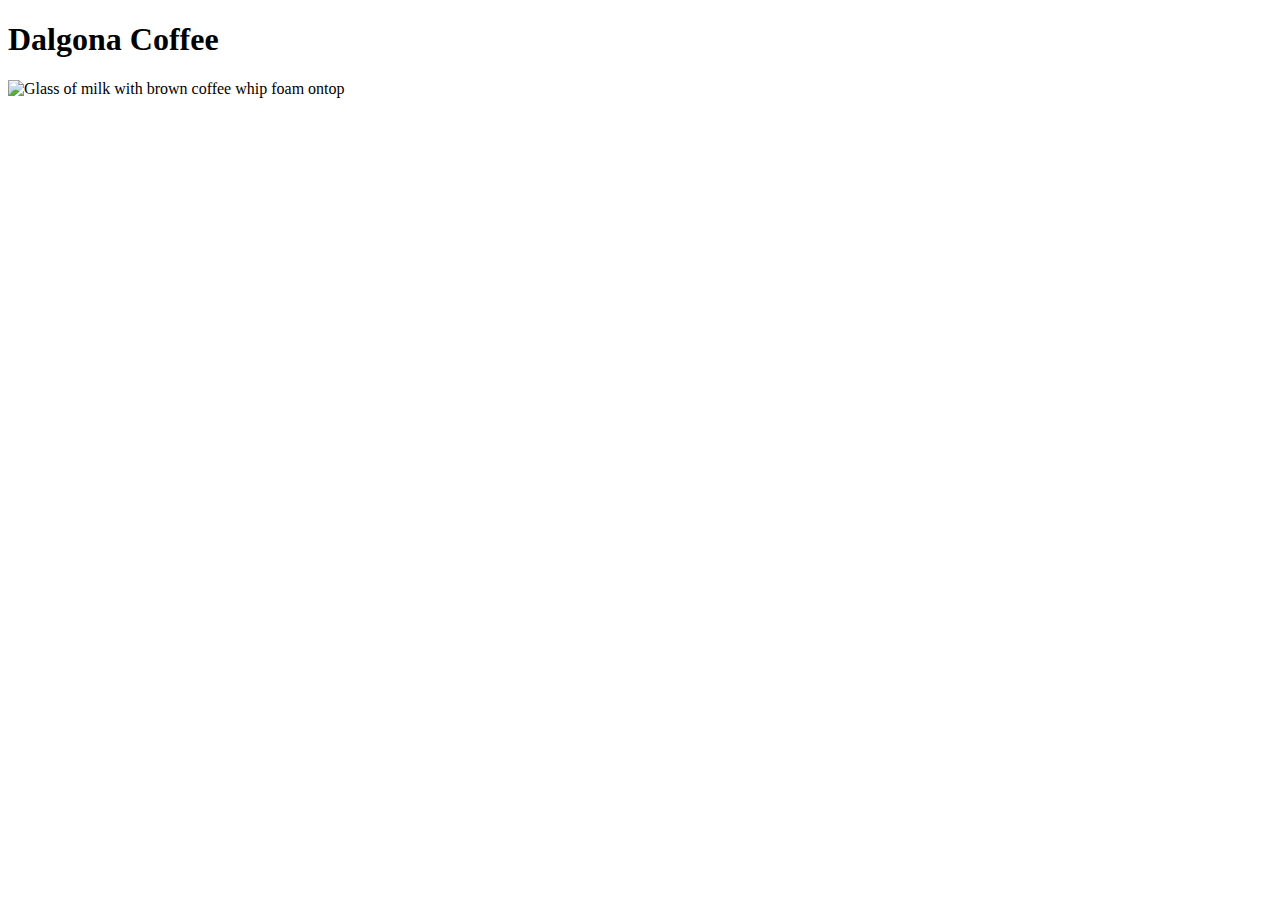
==== recipes/dalgonacoffee.html @ c7a7e8de "Update files" ====
<!DOCTYPE html>
<html lang="en">
    <head>
        <meta charset="UTF-8">
        <title>Dalgona Coffee</title>
    </head>
    <body>
        <h1>Dalgona Coffee</h1>
        <img src="images/dalgonacoffee.JPG"alt="Glass of milk with brown coffee whip foam ontop"height="400"width="600">
            
    </body>
</html>
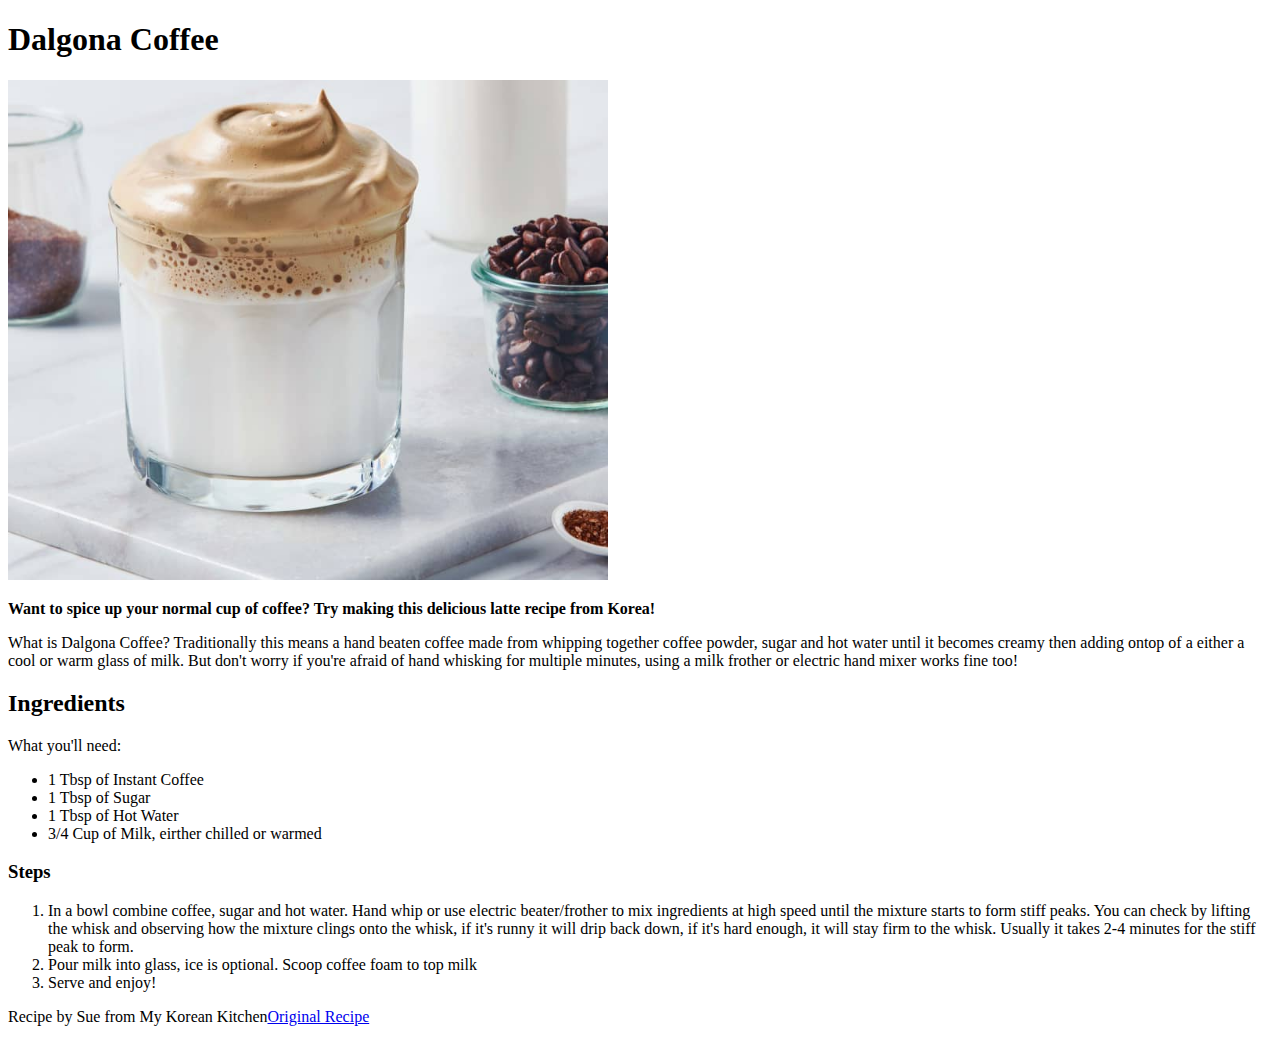
==== commit edc1b06b: "Add information to files" ====
--- a/recipes/dalgonacoffee.html
+++ b/recipes/dalgonacoffee.html
@@ -6,7 +6,23 @@
     </head>
     <body>
         <h1>Dalgona Coffee</h1>
-        <img src="images/dalgonacoffee.JPG"alt="Glass of milk with brown coffee whip foam ontop"height="400"width="600">
-            
+        <img src="../images/dalgonacoffee.JPG" alt="Glass of milk with brown coffee whip foam ontop" height="500" width="600">
+        <p><strong>Want to spice up your normal cup of coffee? Try making this delicious latte recipe from Korea!</strong></p>
+        <p>What is Dalgona Coffee? Traditionally this means a hand beaten coffee made from whipping together coffee powder, sugar and hot water until it becomes creamy then adding ontop of a either a cool or warm glass of milk. But don't worry if you're afraid of hand whisking for multiple minutes, using a milk frother or electric hand mixer works fine too!</p>
+        <h2>Ingredients</h2>
+        <p>What you'll need:</p>
+        <p><ul>
+            <li>1 Tbsp of Instant Coffee</li>
+            <li>1 Tbsp of Sugar</li>
+            <li>1 Tbsp of Hot Water</li>
+            <li>3/4 Cup of Milk, eirther chilled or warmed</li>
+        </ul></p>
+        <h3>Steps</h3>
+        <ol>
+            <li>In a bowl combine coffee, sugar and hot water. Hand whip or use electric beater/frother to mix ingredients at high speed until the mixture starts to form stiff peaks. You can check by lifting the whisk and observing how the mixture clings onto the whisk, if it's runny it will drip back down, if it's hard enough, it will stay firm to the whisk. Usually it takes 2-4 minutes for the stiff peak to form.</li>
+            <li>Pour milk into glass, ice is optional. Scoop coffee foam to top milk</li>
+            <li>Serve and enjoy!</li>
+        </ol>
+        <p>Recipe by Sue from My Korean Kitchen<a href="https://mykoreankitchen.com/dalgona-coffee-whipped-coffee/" target="_blank" rel="noopener noreferrer">Original Recipe</a></p>
     </body>
 </html>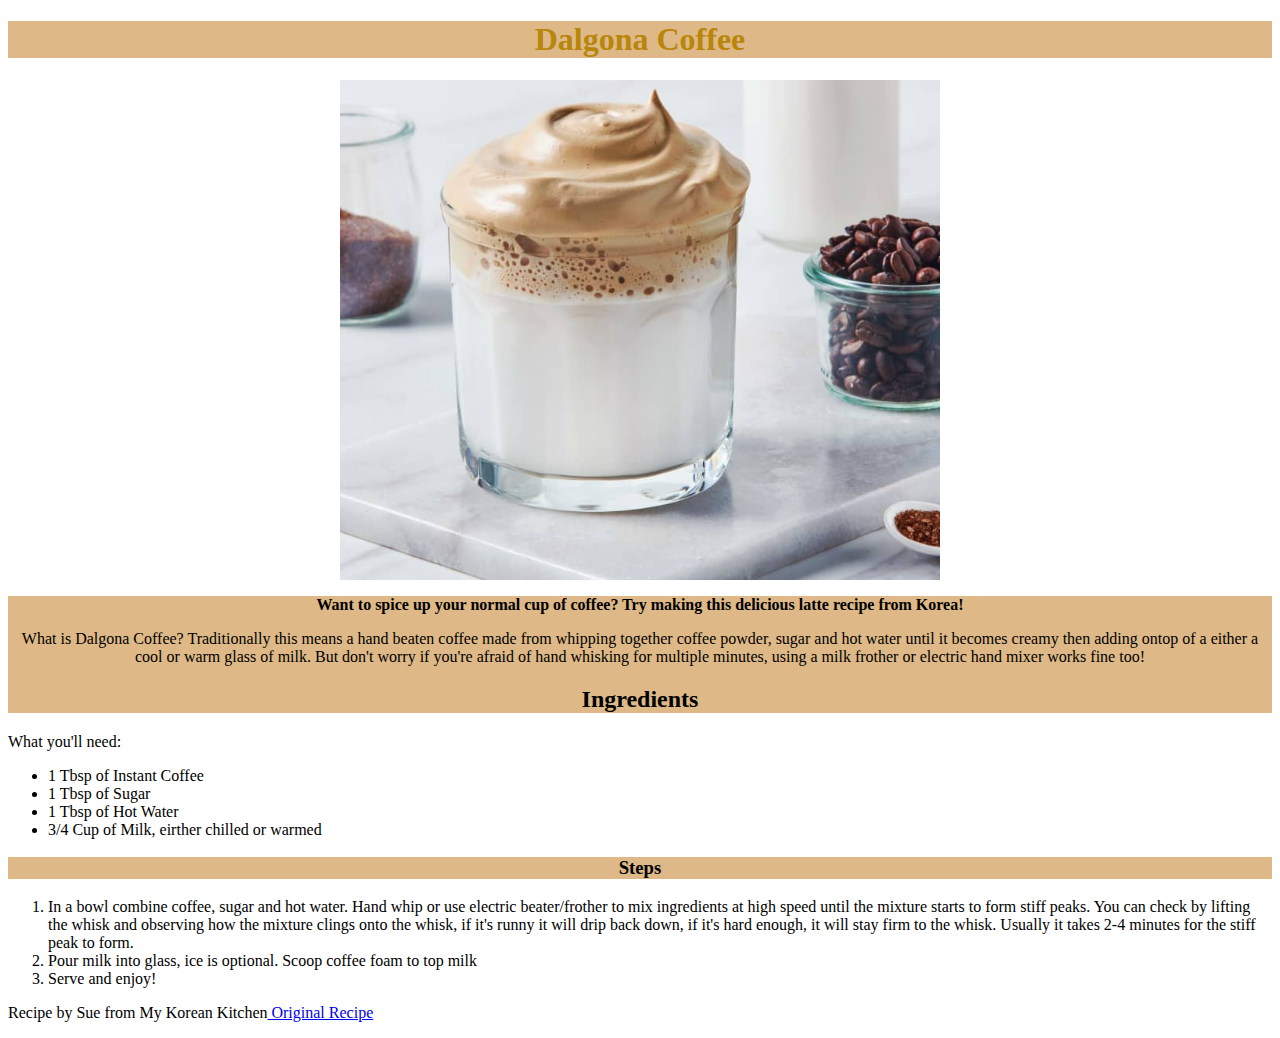
==== commit 4b47395b: "Add CSS styling" ====
--- a/recipes/dalgonacoffee.html
+++ b/recipes/dalgonacoffee.html
@@ -3,26 +3,35 @@
     <head>
         <meta charset="UTF-8">
         <title>Dalgona Coffee</title>
+        <link rel="stylesheet" href="../styles.css">
     </head>
     <body>
+    <div class="dalgonacoffee">
         <h1>Dalgona Coffee</h1>
+        </div>
+        </body>
+    <div class="coffee-img">
         <img src="../images/dalgonacoffee.JPG" alt="Glass of milk with brown coffee whip foam ontop" height="500" width="600">
+    </div>
+        <div class="dal-body">
         <p><strong>Want to spice up your normal cup of coffee? Try making this delicious latte recipe from Korea!</strong></p>
         <p>What is Dalgona Coffee? Traditionally this means a hand beaten coffee made from whipping together coffee powder, sugar and hot water until it becomes creamy then adding ontop of a either a cool or warm glass of milk. But don't worry if you're afraid of hand whisking for multiple minutes, using a milk frother or electric hand mixer works fine too!</p>
+        
         <h2>Ingredients</h2>
+        </div>
         <p>What you'll need:</p>
-        <p><ul>
+        <ul>
             <li>1 Tbsp of Instant Coffee</li>
             <li>1 Tbsp of Sugar</li>
             <li>1 Tbsp of Hot Water</li>
             <li>3/4 Cup of Milk, eirther chilled or warmed</li>
-        </ul></p>
-        <h3>Steps</h3>
+        </ul>
+        <div style="background-color: burlywood; text-align: center;"><h3>Steps</h3></div>
         <ol>
             <li>In a bowl combine coffee, sugar and hot water. Hand whip or use electric beater/frother to mix ingredients at high speed until the mixture starts to form stiff peaks. You can check by lifting the whisk and observing how the mixture clings onto the whisk, if it's runny it will drip back down, if it's hard enough, it will stay firm to the whisk. Usually it takes 2-4 minutes for the stiff peak to form.</li>
             <li>Pour milk into glass, ice is optional. Scoop coffee foam to top milk</li>
             <li>Serve and enjoy!</li>
         </ol>
-        <p>Recipe by Sue from My Korean Kitchen<a href="https://mykoreankitchen.com/dalgona-coffee-whipped-coffee/" target="_blank" rel="noopener noreferrer">Original Recipe</a></p>
+        <p>Recipe by Sue from My Korean Kitchen<a href="https://mykoreankitchen.com/dalgona-coffee-whipped-coffee/" target="_blank" rel="noopener noreferrer"> Original Recipe</a></p>
     </body>
 </html>--- a/styles.css
+++ b/styles.css
@@ -0,0 +1,74 @@
+/* index page */
+.title {
+    color: cornflowerblue;
+    background-color: lightsteelblue;
+    text-align: center;
+    font-weight: bold;
+}
+
+.recipe-name {
+    color: gray;
+    font-size: larger;
+    font-weight: bold;
+}
+
+/* souffle pancake page */
+.pan-body {
+    text-align: center;
+    color: black;
+    background-color: wheat;
+}
+
+.pancake {
+    color: orange;
+    background-color: wheat;
+    font-weight: bold;
+    text-align: center;
+}
+
+.pancake-img {
+    display:flex;
+    align-items: center;
+    justify-content: center;
+}
+
+/* mango sago page */
+
+.mango {
+    text-align: center;
+    background-color: lightpink;
+    color: salmon;
+
+}
+
+.man-img {
+    display:flex;
+    align-items: center;
+    justify-content: center;
+}
+
+.man-body {
+    text-align: center;
+    background-color: lightpink;
+}
+
+
+/* dalgona coffee page */
+
+.dalgonacoffee {
+    color: darkgoldenrod;
+    background-color: burlywood;
+    text-align: center;
+}
+
+.coffee-img {
+    display:flex;
+    align-items: center;
+    justify-content: center;
+}
+
+.dal-body {
+    text-align: center;
+    color: black;
+    background-color: burlywood;
+}